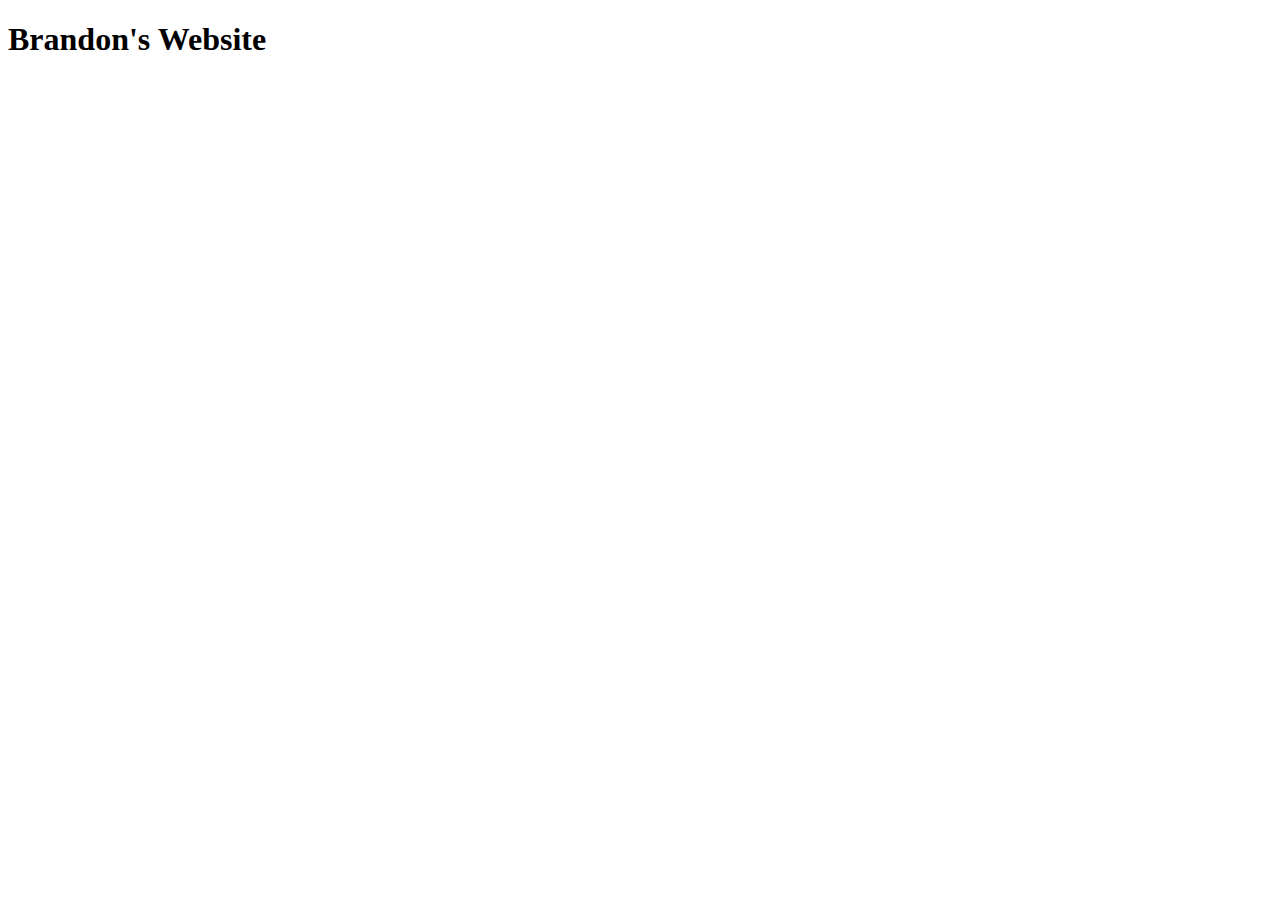
==== Index.html @ 41d6cfc5 "Update and rename index.html to Index.html" ====
<!DOCTYPE html>
<html lang="en">
<head>
	<meta charset="UTF-8">
	<meta name="viewport" content="width=device-width, initial-scale=">
	<title></title>
</head>
<body>
	
	<h1> Brandon's Website </h1>
	
</body>
</html>
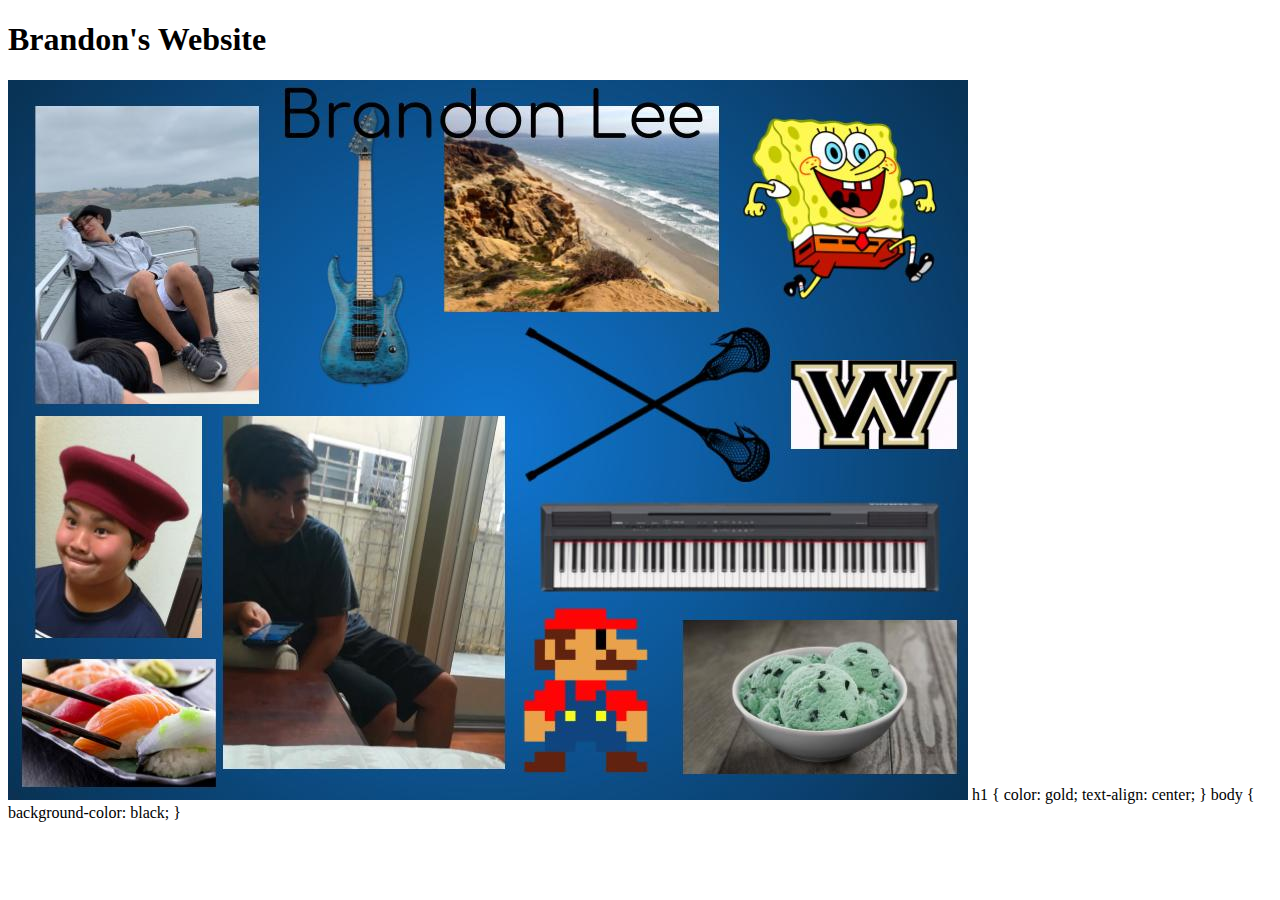
==== commit 6b4eab46: "Update Index.html" ====
--- a/Index.html
+++ b/Index.html
@@ -9,5 +9,15 @@
 	
 	<h1> Brandon's Website </h1>
 	
+	<img src="Brandon Lee Personal Artifact.jpg">
 </body>
 </html>
+
+h1 {
+	color: gold;
+	text-align: center;
+}
+
+body {
+	background-color: black;
+}
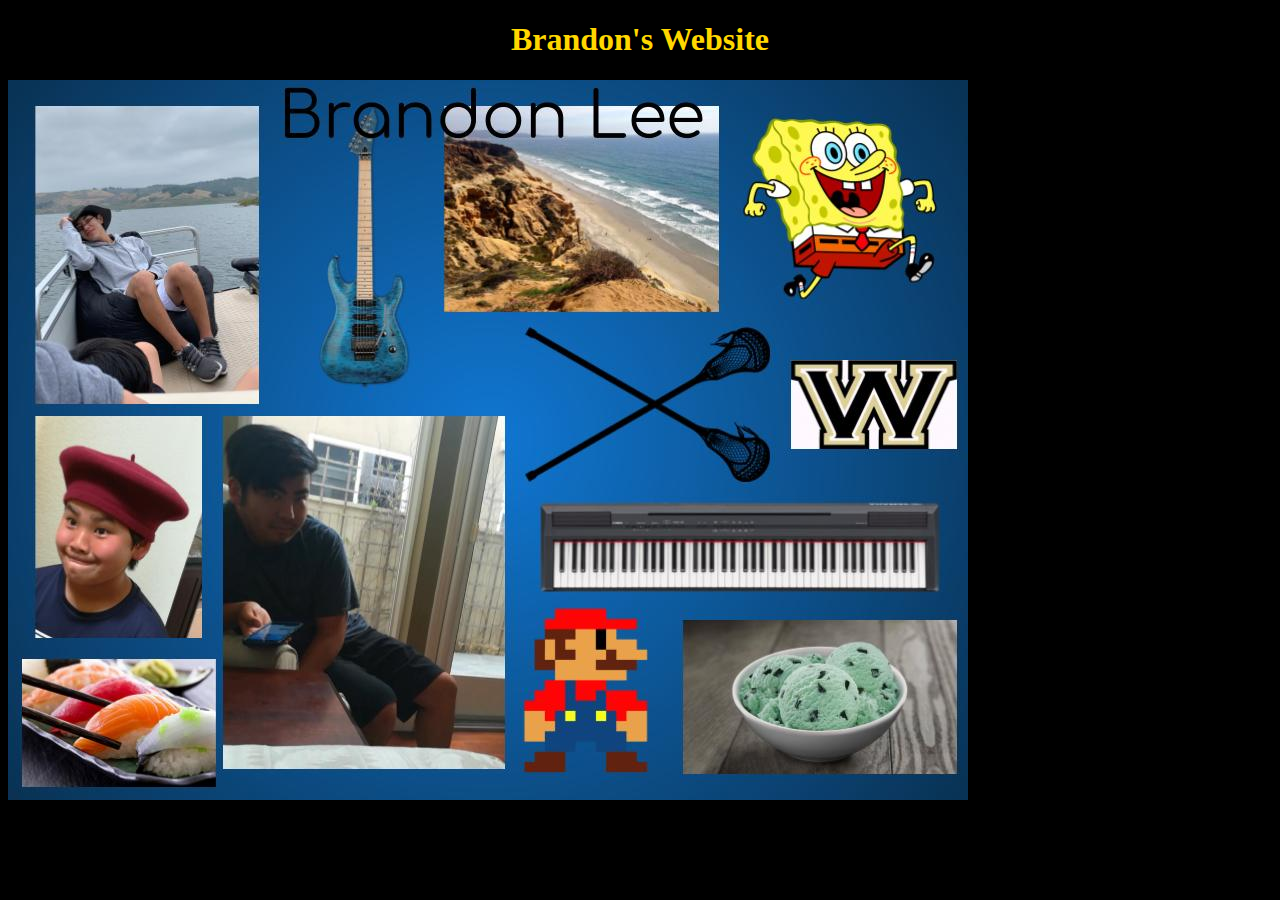
==== commit c8ad90df: "Update Index.html" ====
--- a/Index.html
+++ b/Index.html
@@ -11,8 +11,7 @@
 	
 	<img src="Brandon Lee Personal Artifact.jpg">
 </body>
-</html>
-
+<style>
 h1 {
 	color: gold;
 	text-align: center;
@@ -21,3 +20,5 @@
 body {
 	background-color: black;
 }
+<style>
+</html>
